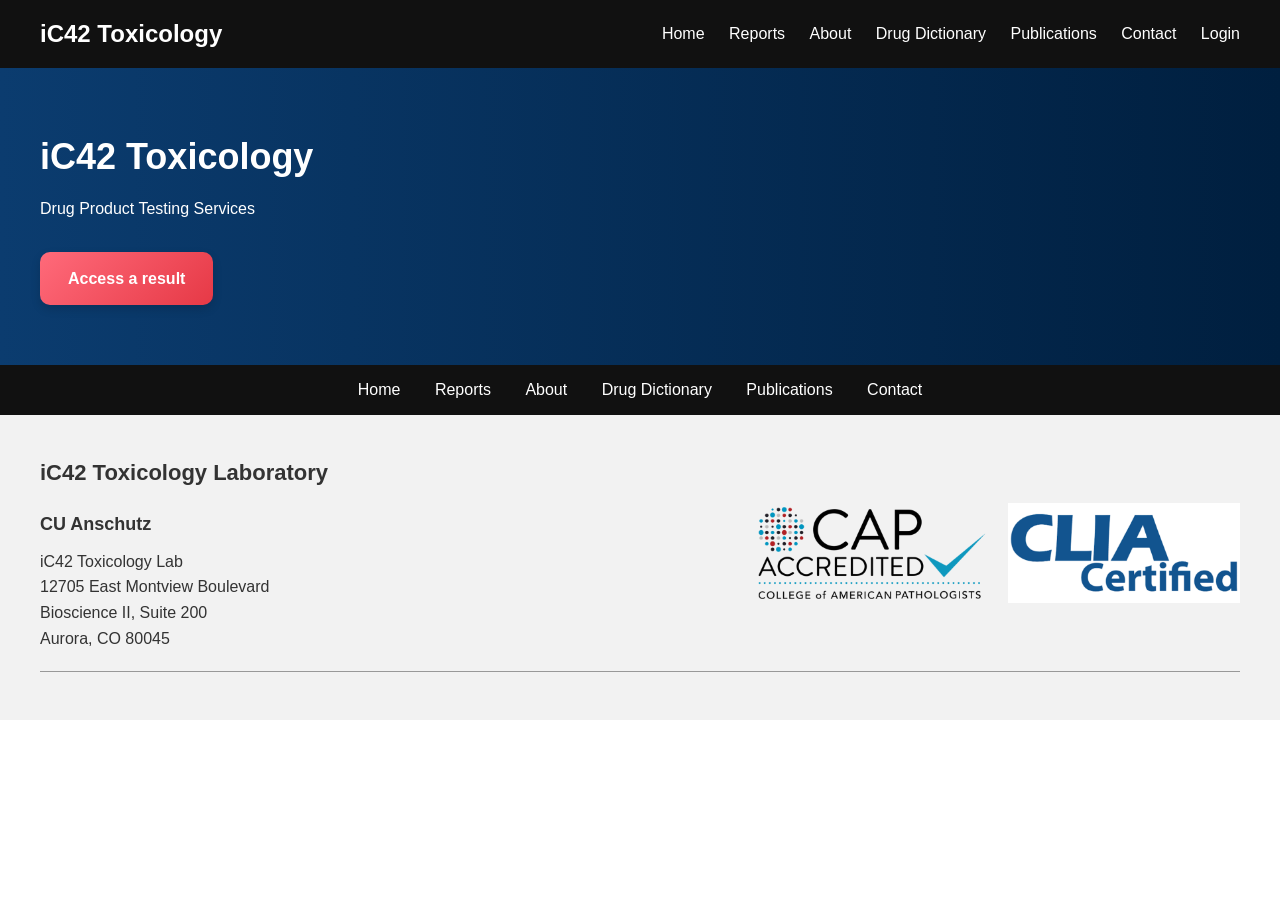
==== index.html @ 415a8b6b "Update index.html" ====
<!DOCTYPE html>
<html lang="en">
<head>
  <meta charset="UTF-8">
  <meta name="viewport" content="width=device-width, initial-scale=1.0">
  <title>iC42 Toxicology Laboratory</title>
  <link rel="stylesheet" href="style.css">
</head>

<body>

<!-- NAVBAR -->
<header>
  <nav class="navbar">
    <h2 class="logo">iC42 Toxicology</h2>

    <div class="nav-links">
      <a href="index.html">Home</a>
      <a href="reports.html">Reports</a>
      <a href="about.html">About</a>
      <a href="drug_dictionary.html">Drug Dictionary</a>
      <a href="publications.html">Publications</a>
      <a href="contacts.html">Contact</a>
      <a href="login.html">Login</a>
    </div>
  </nav>
</header>

<main>

<!-- HERO SECTION -->
<section class="hero">
  <div class="hero-text">
    <h1>iC42 Toxicology</h1>
    <p>Drug Product Testing Services</p>

    <a href="reports.html" class="btn">Access a result</a>
  </div>

  <div class="hero-image">
  <video autoplay muted loop playsinline>
    <source src="ic42-toxicology-video-homepage.mp4" type="video/mp4">
  </video>
</div>
</section>

</main>

<!-- SECONDARY NAV -->
<section class="subnav">
  <a href="index.html">Home</a>
  <a href="reports.html">Reports</a>
  <a href="about.html">About</a>
  <a href="drug_dictionary.html">Drug Dictionary</a>
  <a href="publications.html">Publications</a>
  <a href="contacts.html">Contact</a>
</section>
  
<!-- FOOTER -->
<footer class="footer">
  <div class="footer-container">

    <!-- LEFT: TEXT -->
    <div class="footer-text">
      <h2>iC42 Toxicology Laboratory</h2>

      <h3>CU Anschutz</h3>

      <p>
        iC42 Toxicology Lab<br>
        12705 East Montview Boulevard<br>
        Bioscience II, Suite 200<br>
        Aurora, CO 80045
      </p>
    </div>

    <!-- RIGHT: IMAGES -->
    <div class="footer-images">
      <img src="cap-accredited-logo-700x302.png" alt="CAP Accredited">
      <img src="clia-certified-700x302.png" alt="CLIA Certified">
    </div>

  </div>

  <!-- LINE BELOW EVERYTHING -->
  <hr class="footer-line">
</footer>

</body>
</html>
---- style.css ----
/* GENERAL */
body {
  margin: 0;
  font-family: Arial, sans-serif;
  line-height: 1.6;
}

/* RESET */
h1, h2, h3, p {
  margin: 0;
}

/* NAVBAR */
.navbar {
  display: flex;
  justify-content: space-between;
  align-items: center;
  padding: 15px 40px;
  background-color: #111;
  color: white;
}

.logo {
  margin: 0;
}

.nav-links a {
  margin-left: 20px;
  color: white;
  text-decoration: none;
}

.nav-links a:hover {
  text-decoration: underline;
}

/* SUBNAV */
.subnav {
  background-color: #111;
  padding: 12px 0;
  text-align: center;
}

.subnav a {
  color: white;
  margin: 0 15px;
  text-decoration: none;
  font-size: 16px;
}

.subnav a:hover {
  text-decoration: underline;
}

/* HERO */
.hero {
  display: flex;
  justify-content: space-between;
  align-items: center;
  background: linear-gradient(to right, #0b3c6f, #001f3f);
  color: white;
  padding: 60px 40px;
  gap: 40px;
}

/* HERO TEXT */
.hero-text {
  max-width: 500px;
}

.hero-text h1 {
  margin-bottom: 10px;
  font-size: 36px;
}

.hero-text p {
  margin-bottom: 10px;
}

/* BUTTON */
.btn {
  display: inline-block;
  margin-top: 20px;
  padding: 14px 28px;
  background: linear-gradient(135deg, #ff6a7a, #e63946);
  color: white;
  text-decoration: none;
  border-radius: 10px;
  font-weight: bold;
  font-size: 16px;
  box-shadow: 0 4px 10px rgba(0, 0, 0, 0.15);
  transition: all 0.2s ease;
  cursor: pointer;
}

.btn:hover {
  transform: translateY(-2px);
  box-shadow: 0 6px 14px rgba(0, 0, 0, 0.2);
}

/* HERO IMAGE */
.hero-image {
  display: flex;
  justify-content: flex-end;
}

.hero-image img {
  width: 400px;
  max-width: 100%;
  height: auto;
  border-radius: 10px;
}

/* INTRO */
.intro {
  padding: 50px 20px;
  text-align: center;
  max-width: 800px;
  margin: 0 auto;
}

/* CARDS */
.cards {
  display: flex;
  flex-wrap: wrap;
  gap: 20px;
  padding: 40px;
}

.card {
  flex: 1 1 300px;
  padding: 20px;
  border: 1px solid #ddd;
  border-radius: 8px;
  background: white;
}

.card a {
  display: inline-block;
  margin-top: 10px;
}

/* 🔍 SEARCH INPUT (REPORT PAGE FIX) */
input {
  padding: 12px;
  width: 320px;
  max-width: 90%;
  border: 1px solid #ccc;
  border-radius: 6px;
  font-size: 16px;
}

/* CONTACT FORM */
.contact-form {
  max-width: 500px;
  margin: 0 auto;
}

.contact-form input,
.contact-form textarea {
  width: 100%;
  padding: 10px;
  border: 1px solid #ccc;
  border-radius: 5px;
  font-family: inherit;
}

.contact-form button {
  cursor: pointer;
}

/* FOOTER */
.footer {
  background-color: #f2f2f2;
  padding: 40px;
}

.footer-container {
  display: flex;
  justify-content: space-between;
  align-items: center; /* better vertical alignment */
  gap: 40px;
}

/* LEFT TEXT */
.footer-text {
  max-width: 500px;
}

.footer h2 {
  margin-bottom: 20px;
  font-size: 22px;
  color: #333;
}

.footer h3 {
  margin: 20px 0 10px;
  font-size: 18px;
  color: #333;
}

.footer p {
  line-height: 1.6;
  color: #333;
}

/* RIGHT IMAGES (FIXED SIZE) */
.footer-images {
  display: flex;
  align-items: center;
  gap: 20px;
}

.footer-images img {
  height: 100px;   /* 🔥 FIX: use height, not width */
  width: auto;
}

/* DIVIDER */
.footer hr {
  margin-top: 20px;
  border: none;
  border-top: 1px solid #999;
}

/* RESPONSIVE */
@media (max-width: 800px) {

  .hero {
    flex-direction: column;
    text-align: center;
  }

  .hero-text {
    max-width: 100%;
  }

  .hero-image {
    justify-content: center;
  }

  .hero-image img {
    width: 100%;
    margin-top: 20px;
  }

  .navbar {
    flex-direction: column;
    align-items: flex-start;
  }

  .nav-links {
    margin-top: 10px;
  }

  .footer-container {
    flex-direction: column;
    align-items: flex-start;
  }

  .footer-images {
    margin-top: 20px;
  }
}

/* ===== HOME BAR ===== */
.home-bar {
  background-color: #f8f9fa;
  border-bottom: 1px solid #ddd;
  padding: 12px 0;
}

.home-bar .container {
  max-width: 1100px;
  margin: 0 auto;
}

.home-bar a {
  text-decoration: none;
  color: #0b3c6f;
  font-weight: 500;
}

.home-bar a:hover {
  text-decoration: underline;
}
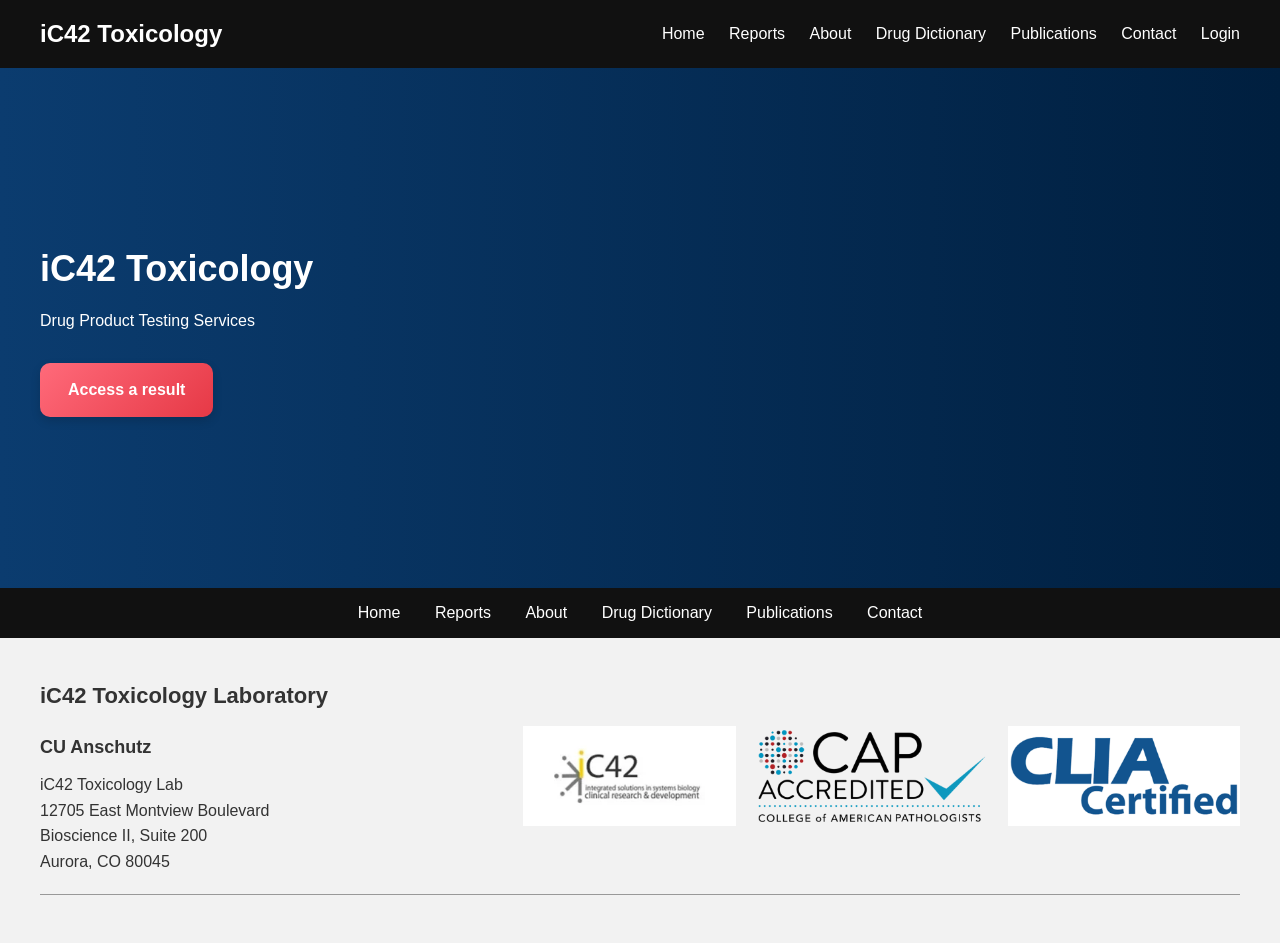
==== commit 198c9e0d: "Update index.html" ====
--- a/index.html
+++ b/index.html
@@ -76,6 +76,7 @@
 
     <!-- RIGHT: IMAGES -->
     <div class="footer-images">
+      <img src="ic42-laboratory-logo.png" alt="iC42 Logo">
       <img src="cap-accredited-logo-700x302.png" alt="CAP Accredited">
       <img src="clia-certified-700x302.png" alt="CLIA Certified">
     </div>
--- a/style.css
+++ b/style.css
@@ -284,3 +284,14 @@
 .home-bar a:hover {
   text-decoration: underline;
 }
+
+.hero-image {
+  width: 100%;
+  max-width: 800px; /* adjust this */
+}
+
+.hero-image video {
+  width: 100%;
+  height: auto;
+  display: block;
+}
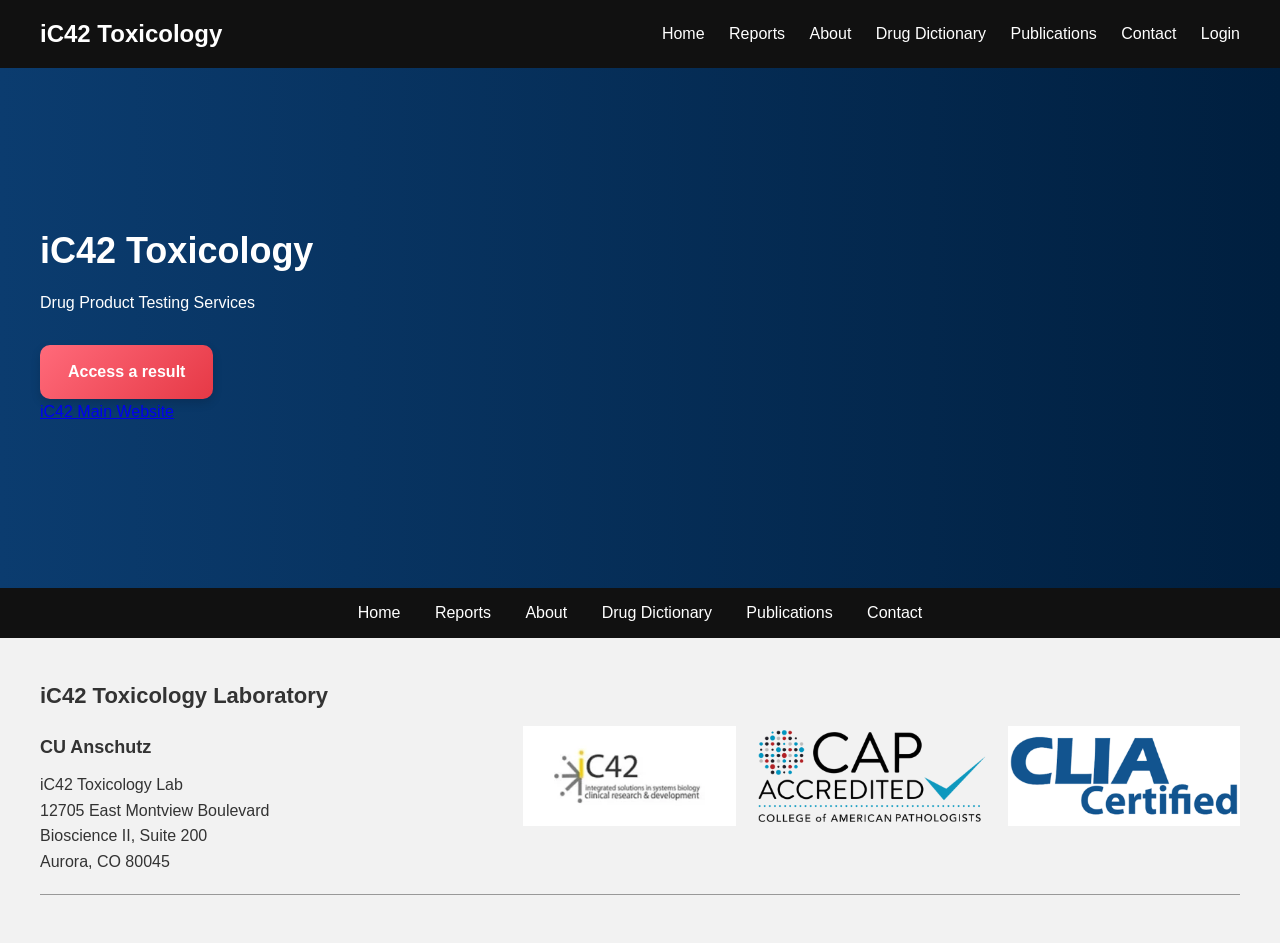
==== commit 0a43722e: "Update index.html" ====
--- a/index.html
+++ b/index.html
@@ -35,13 +35,19 @@
     <p>Drug Product Testing Services</p>
 
     <a href="reports.html" class="btn">Access a result</a>
+
+    <p class="secondary-link">
+      <a href="https://medschool.cuanschutz.edu/ic42toxicology" target="_blank">
+        iC42 Main Website
+      </a>
+    </p>
   </div>
 
   <div class="hero-image">
-  <video autoplay muted loop playsinline>
-    <source src="ic42-toxicology-video-homepage.mp4" type="video/mp4">
-  </video>
-</div>
+    <video autoplay muted loop playsinline>
+      <source src="ic42-toxicology-video-homepage.mp4" type="video/mp4">
+    </video>
+  </div>
 </section>
 
 </main>
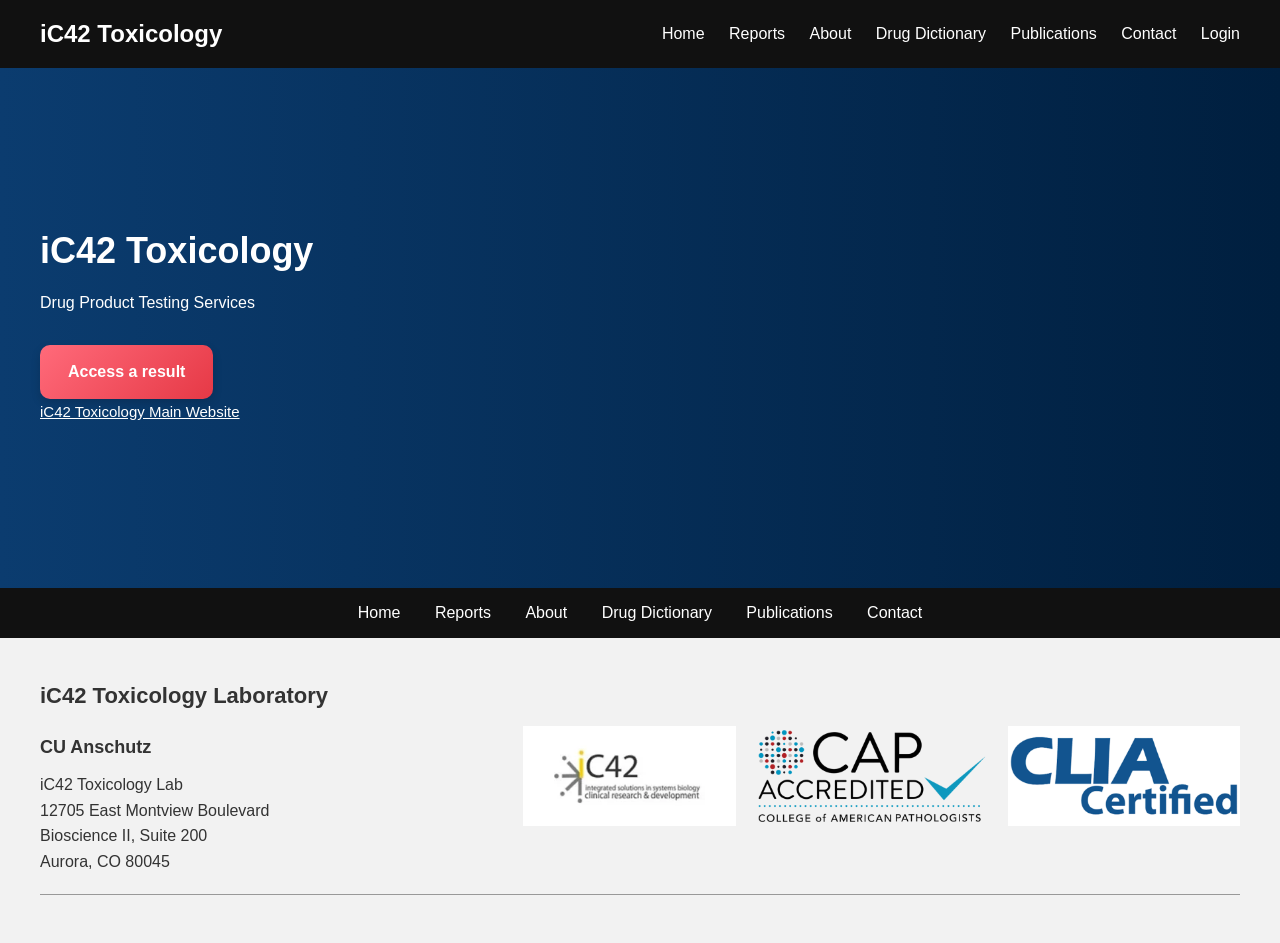
==== commit 2da6d551: "Update index.html" ====
--- a/index.html
+++ b/index.html
@@ -38,7 +38,7 @@
 
     <p class="secondary-link">
       <a href="https://medschool.cuanschutz.edu/ic42toxicology" target="_blank">
-        iC42 Main Website
+        iC42 Toxicology Main Website
       </a>
     </p>
   </div>
--- a/style.css
+++ b/style.css
@@ -295,3 +295,14 @@
   height: auto;
   display: block;
 }
+
+.secondary-link a {
+  color: #ffffff;
+  font-weight: 500;
+  text-decoration: underline;
+  font-size: 15px;
+}
+
+.secondary-link a:hover {
+  color: #ff6b6b; /* matches your button tone */
+}
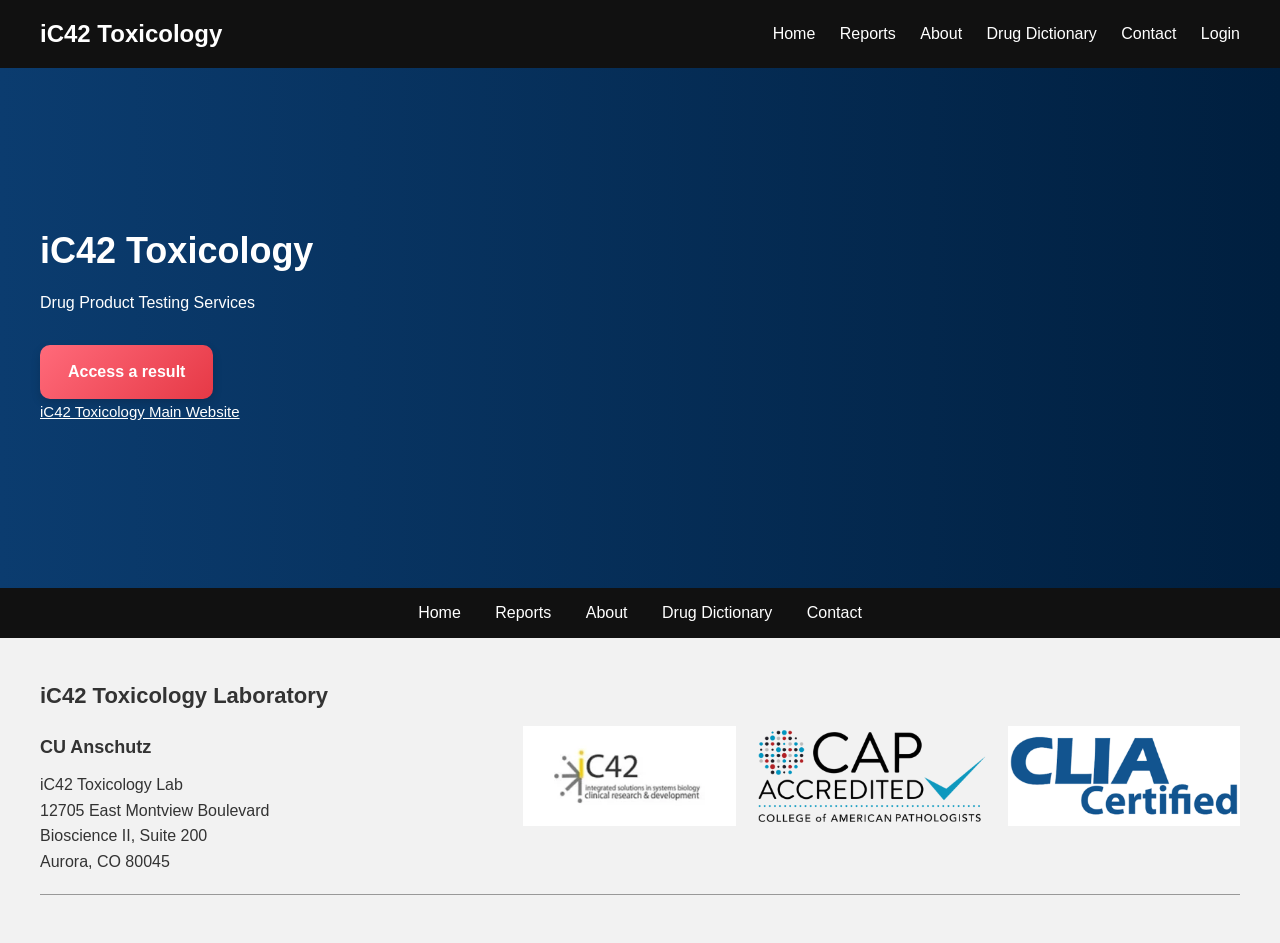
==== commit 838f2b69: "Update index.html" ====
--- a/index.html
+++ b/index.html
@@ -19,7 +19,7 @@
       <a href="reports.html">Reports</a>
       <a href="about.html">About</a>
       <a href="drug_dictionary.html">Drug Dictionary</a>
-      <a href="publications.html">Publications</a>
+      
       <a href="contacts.html">Contact</a>
       <a href="login.html">Login</a>
     </div>
@@ -58,7 +58,7 @@
   <a href="reports.html">Reports</a>
   <a href="about.html">About</a>
   <a href="drug_dictionary.html">Drug Dictionary</a>
-  <a href="publications.html">Publications</a>
+  
   <a href="contacts.html">Contact</a>
 </section>
   
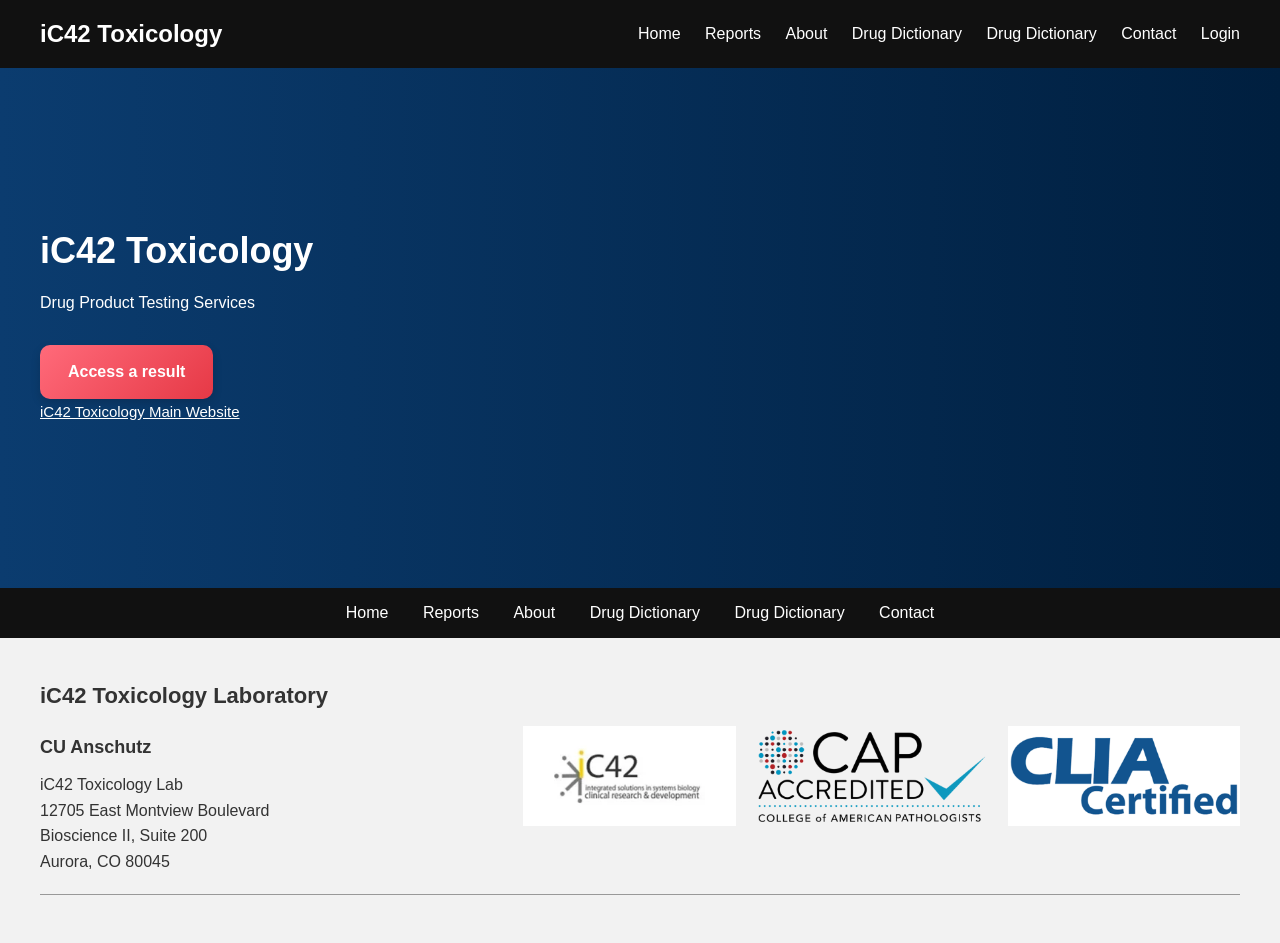
==== commit b98beeec: "Update index.html" ====
--- a/index.html
+++ b/index.html
@@ -19,7 +19,7 @@
       <a href="reports.html">Reports</a>
       <a href="about.html">About</a>
       <a href="drug_dictionary.html">Drug Dictionary</a>
-      
+      <a href="drug_dictionary.html">Drug Dictionary</a>
       <a href="contacts.html">Contact</a>
       <a href="login.html">Login</a>
     </div>
@@ -58,7 +58,7 @@
   <a href="reports.html">Reports</a>
   <a href="about.html">About</a>
   <a href="drug_dictionary.html">Drug Dictionary</a>
-  
+  <a href="drug_dictionary.html">Drug Dictionary</a>
   <a href="contacts.html">Contact</a>
 </section>
   
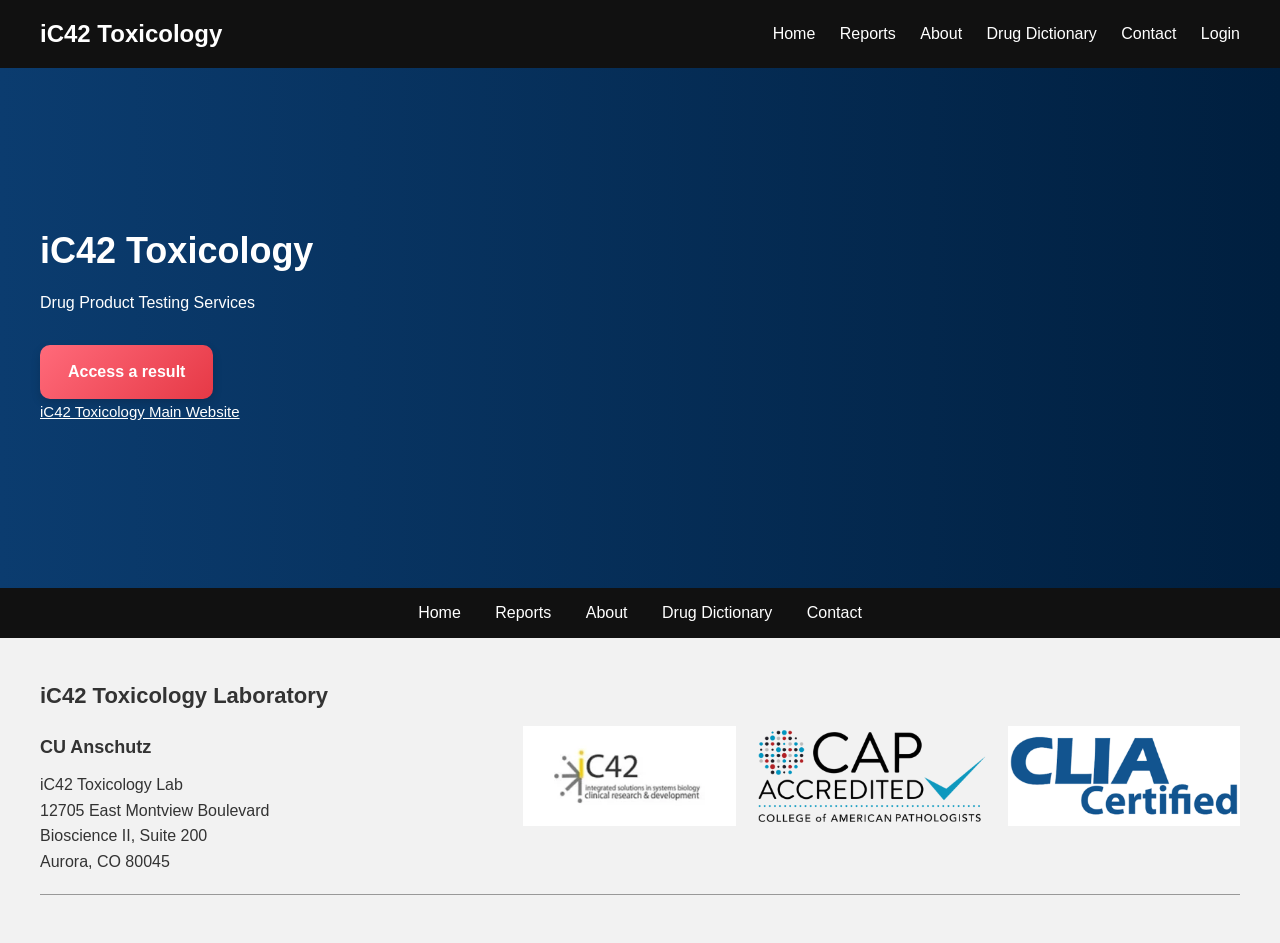
==== commit 9e18c19f: "Update index.html" ====
--- a/index.html
+++ b/index.html
@@ -19,7 +19,7 @@
       <a href="reports.html">Reports</a>
       <a href="about.html">About</a>
       <a href="drug_dictionary.html">Drug Dictionary</a>
-      <a href="drug_dictionary.html">Drug Dictionary</a>
+      
       <a href="contacts.html">Contact</a>
       <a href="login.html">Login</a>
     </div>
@@ -58,7 +58,7 @@
   <a href="reports.html">Reports</a>
   <a href="about.html">About</a>
   <a href="drug_dictionary.html">Drug Dictionary</a>
-  <a href="drug_dictionary.html">Drug Dictionary</a>
+  
   <a href="contacts.html">Contact</a>
 </section>
   
